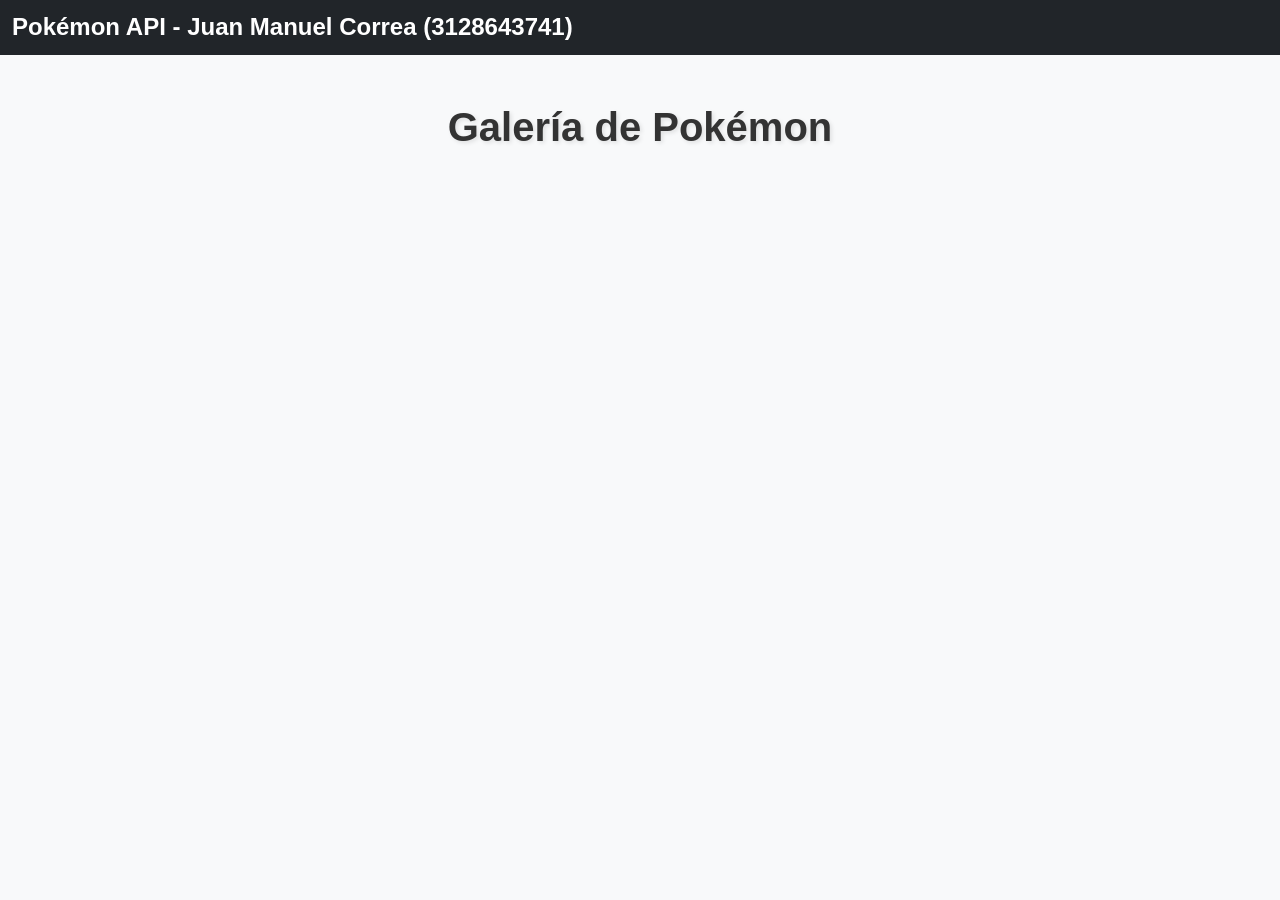
==== Fetch_API/index.html @ 5bf2dada "Initial commit: Portfolio structure with personal data - Juan Manuel Correa" ====
<!DOCTYPE html>
<html lang="es">
<head>
    <meta charset="UTF-8">
    <meta name="viewport" content="width=device-width, initial-scale=1.0">
    <title>Pokémon API - Juan Manuel Correa</title>
    <link href="https://cdn.jsdelivr.net/npm/bootstrap@5.3.0/dist/css/bootstrap.min.css" rel="stylesheet">
    <link rel="stylesheet" href="styles.css">
</head>
<body>
    <nav class="navbar navbar-dark bg-dark">
        <div class="container-fluid">
            <span class="navbar-brand mb-0 h1">Pokémon API - Juan Manuel Correa (3128643741)</span>
        </div>
    </nav>

    <div class="container mt-5">
        <h1 class="mb-4 text-center">Galería de Pokémon</h1>
        <div id="pokemons" class="row g-4"></div>
    </div>

    <script src="script.js"></script>
</body>
</html>
---- Fetch_API/styles.css ----
body {
    background-color: #f8f9fa;
    font-family: 'Segoe UI', Tahoma, Geneva, Verdana, sans-serif;
}

.navbar-brand {
    font-size: 1.5rem;
    font-weight: bold;
}

h1 {
    color: #333;
    font-weight: bold;
    text-shadow: 2px 2px 4px rgba(0,0,0,0.1);
}

.card {
    transition: transform 0.3s ease, box-shadow 0.3s ease;
    border: 1px solid #ddd;
    border-radius: 10px;
    overflow: hidden;
}

.card:hover {
    transform: translateY(-10px);
    box-shadow: 0 10px 25px rgba(0,0,0,0.2);
}

.card-img-top {
    background-color: #fff;
    padding: 20px;
    height: 200px;
    object-fit: contain;
}

.card-body {
    padding: 15px;
}

.card-title {
    font-size: 1.3rem;
    font-weight: bold;
    color: #333;
}

.card-text {
    color: #666;
    font-size: 0.95rem;
}

.btn-primary {
    background-color: #007bff;
    border: none;
    width: 100%;
}

.btn-primary:hover {
    background-color: #0056b3;
}
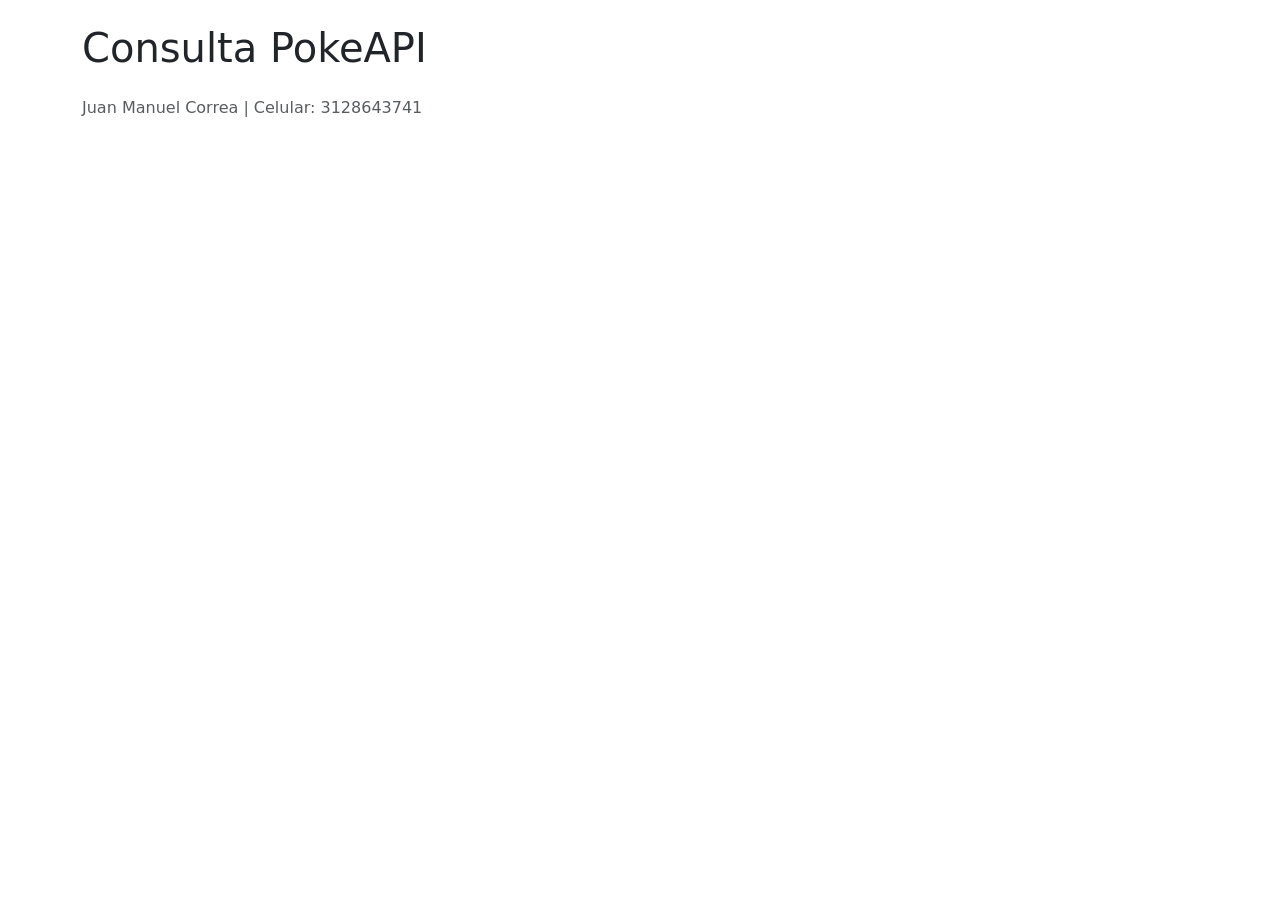
==== commit 9bc3b163: "Complete Web1 repository with all projects - Juan Manuel Correa" ====
--- a/Fetch_API/index.html
+++ b/Fetch_API/index.html
@@ -3,22 +3,16 @@
 <head>
     <meta charset="UTF-8">
     <meta name="viewport" content="width=device-width, initial-scale=1.0">
-    <title>Pokémon API - Juan Manuel Correa</title>
-    <link href="https://cdn.jsdelivr.net/npm/bootstrap@5.3.0/dist/css/bootstrap.min.css" rel="stylesheet">
-    <link rel="stylesheet" href="styles.css">
+    <link href="https://cdn.jsdelivr.net/npm/bootstrap@5.3.3/dist/css/bootstrap.min.css" rel="stylesheet">
+    <title>FETCH API - Juan Manuel Correa | 3128643741</title>
 </head>
-<body>
-    <nav class="navbar navbar-dark bg-dark">
-        <div class="container-fluid">
-            <span class="navbar-brand mb-0 h1">Pokémon API - Juan Manuel Correa (3128643741)</span>
-        </div>
-    </nav>
-
-    <div class="container mt-5">
-        <h1 class="mb-4 text-center">Galería de Pokémon</h1>
-        <div id="pokemons" class="row g-4"></div>
-    </div>
-
+<body class="container mt-4">
+    <h1 class="mb-4">Consulta PokeAPI</h1>
+    <p class="text-muted">Juan Manuel Correa | Celular: 3128643741</p>
+    
+    <div id="pokemons" class="d-flex flex-wrap gap-3"></div>
+    
     <script src="script.js"></script>
+    <script src="https://cdn.jsdelivr.net/npm/bootstrap@5.3.3/dist/js/bootstrap.bundle.min.js"></script>
 </body>
 </html>
